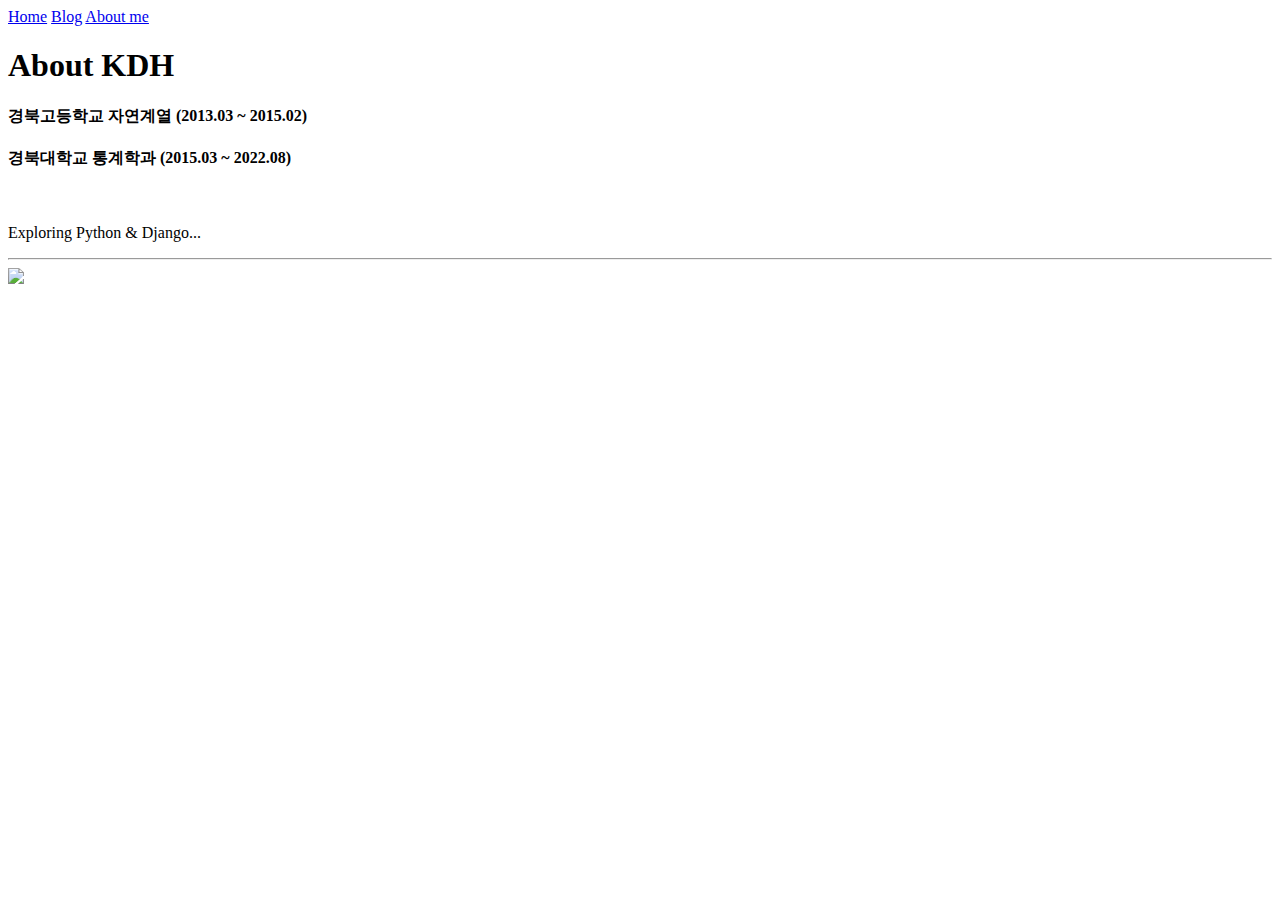
==== about_me.html @ fc4617d3 "HTML 기초" ====
<!DOCTYPE html>
<html lang="en">
<head>
    <meta charset="UTF-8">
    <meta http-equiv="X-UA-Compatible" content="IE=edge">
    <meta name="viewport" content="width=device-width, initial-scale=1.0">
    <title>About KDH</title>
</head>
<body>
    <nav>
        <a href="./index.html">Home</a>
        <a href="./blog_list.html">Blog</a>
        <a href="./about_me.html">About me</a>
    </nav>

    <h1>About KDH</h1>
    <h4>경북고등학교 자연계열 (2013.03 ~ 2015.02)</h4>
    <h4>경북대학교 통계학과 (2015.03 ~ 2022.08)</h4>
    <br>
    <p>Exploring Python & Django...</p>
    <hr>
    <img src="./images/img6.jpg" width="600px">

</body>
</html>
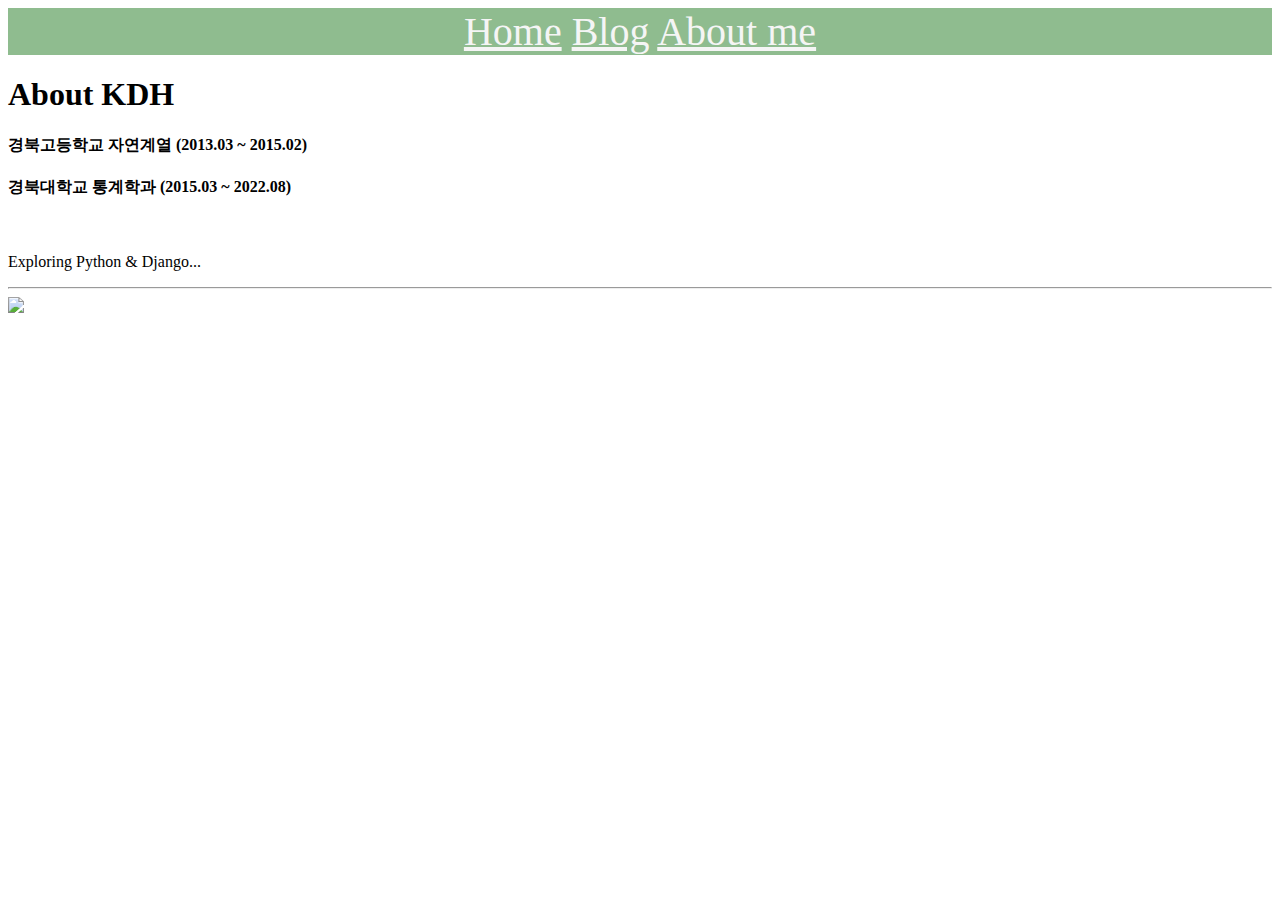
==== commit 0e74ab01: "CSS 파일적용" ====
--- a/about_me.html
+++ b/about_me.html
@@ -1,10 +1,11 @@
 <!DOCTYPE html>
 <html lang="en">
 <head>
+    <title>About KDH</title>
+    <link rel="stylesheet" href="./practice.css" rel="stylesheet" type="text/css">
     <meta charset="UTF-8">
     <meta http-equiv="X-UA-Compatible" content="IE=edge">
     <meta name="viewport" content="width=device-width, initial-scale=1.0">
-    <title>About KDH</title>
 </head>
 <body>
     <nav>
--- a/practice.css
+++ b/practice.css
@@ -0,0 +1,10 @@
+
+nav { 
+    background-color: darkseagreen;
+    font-size: 250%;
+    text-align: center; 
+}
+
+nav a {
+    color: whitesmoke 
+}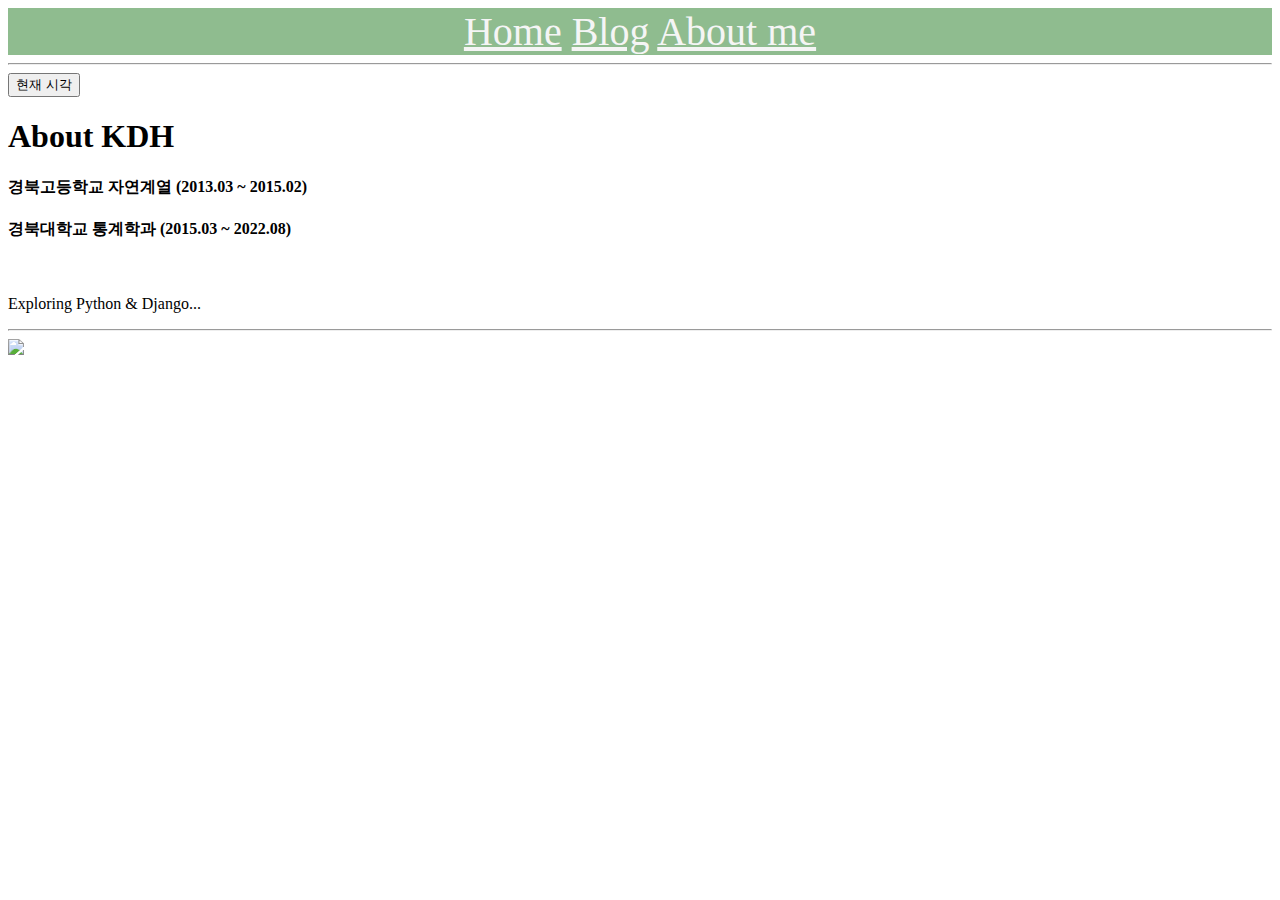
==== commit c51b8811: "Javascript 연습" ====
--- a/about_me.html
+++ b/about_me.html
@@ -2,10 +2,12 @@
 <html lang="en">
 <head>
     <title>About KDH</title>
-    <link rel="stylesheet" href="./practice.css" rel="stylesheet" type="text/css">
+    <link rel="stylesheet" href="./practice.css" type="text/css">
     <meta charset="UTF-8">
     <meta http-equiv="X-UA-Compatible" content="IE=edge">
     <meta name="viewport" content="width=device-width, initial-scale=1.0">
+    <script type="text/javascript" src="./basic_function.js">
+    </script>
 </head>
 <body>
     <nav>
@@ -13,6 +15,10 @@
         <a href="./blog_list.html">Blog</a>
         <a href="./about_me.html">About me</a>
     </nav>
+    <hr>
+
+    <button onclick="whatTimeIsIt()">현재 시각</button>
+    <br>
 
     <h1>About KDH</h1>
     <h4>경북고등학교 자연계열 (2013.03 ~ 2015.02)</h4>
